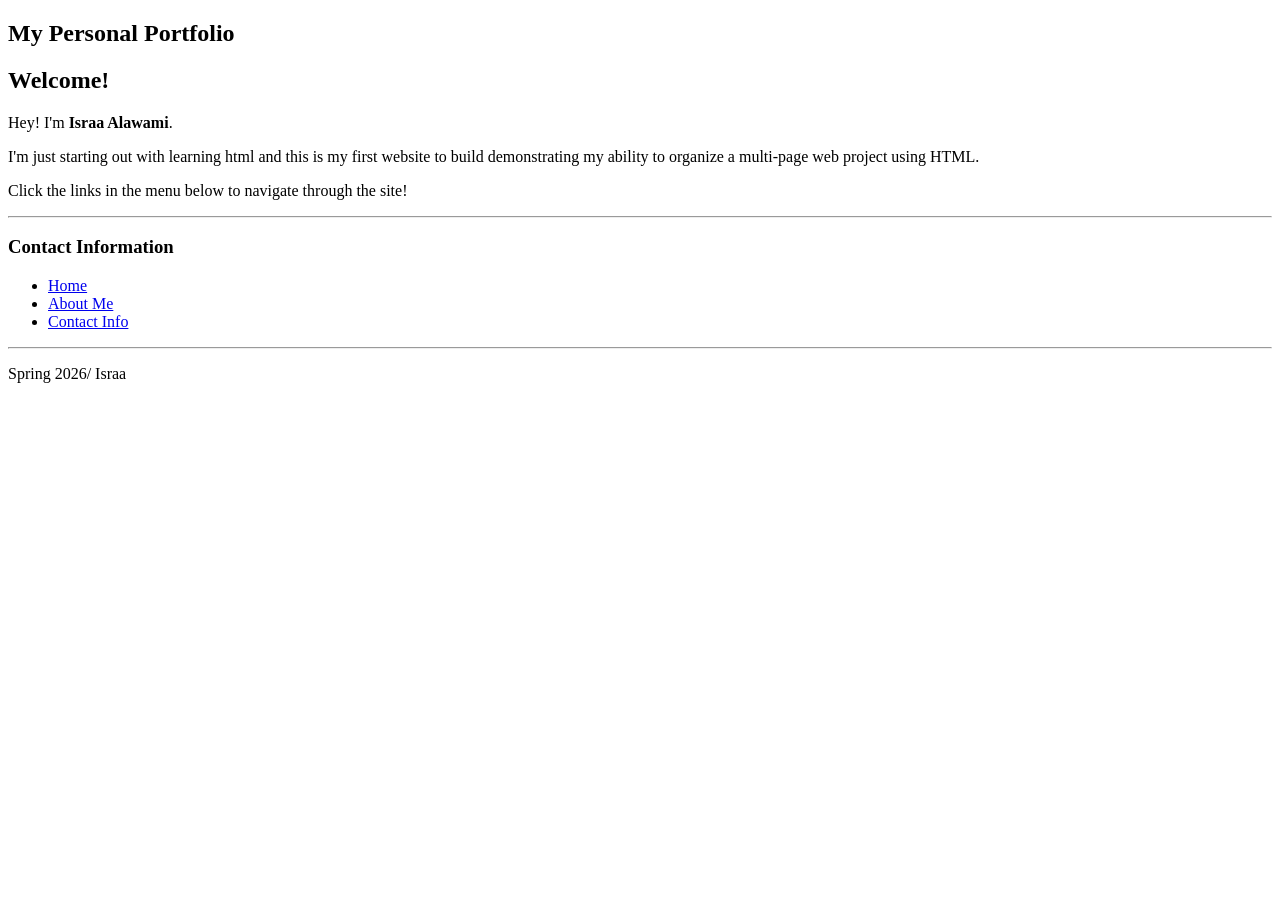
==== html/index.html @ f6c113bd "created 3 pages with my information  using html" ====
<!DOCTYPE html>
<html lang="en">
<head>
    <meta charset="UTF-8">
    <meta name="viewport" content="width=device-width, initial-scale=1.0">
    <title>Home | My Personal Portfolio</title>
</head>
<body>
    <main>
        <section>
            <h1>My Personal Portfolio</h1>
            <h2>Welcome!</h2>
            <p>Hey! I'm <strong>Israa Alawami</strong>.</p>
            <p>I'm just starting out with learning html and this is my first website to build demonstrating my ability to organize a multi-page web project using HTML.</p>
            <p>Click the links in the menu below to navigate through the site!</p>
        </section>
    </main>

     <hr>

    <header>
        <h3>Contact Information</h3>
        <nav>
            <ul>
                <li><a href="index.html">Home</a></li>
                <li><a href="about.html">About Me</a></li>
                <li><a href="contact.html">Contact Info</a></li>
            </ul>
        </nav>
    </header>

   

    

    <hr>

    <footer>
        <p>Spring 2026/ Israa</p>
    </footer>

</body>
</html>
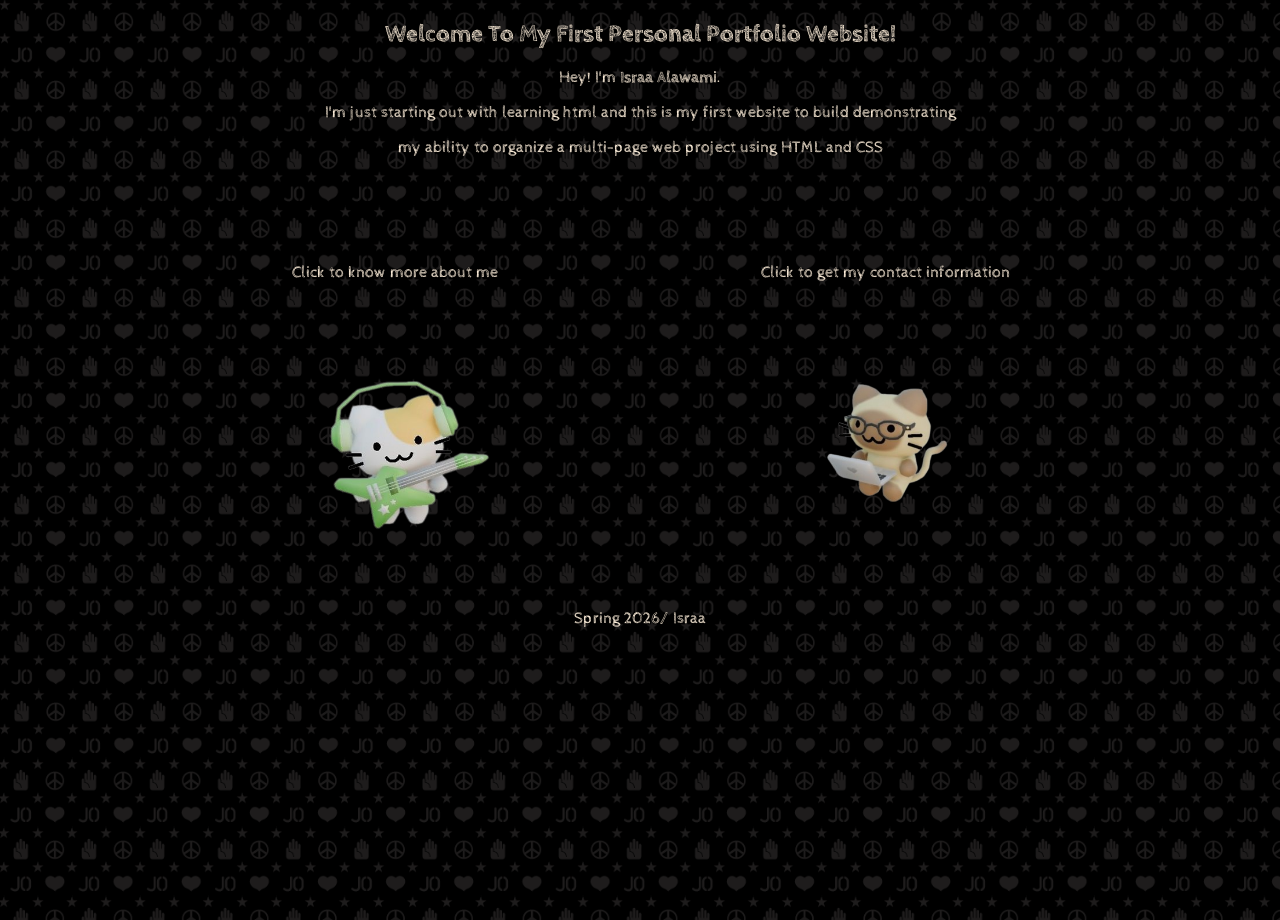
==== commit bb63a840: "finished the first project by adding css and images more details" ====
--- a/html/index.html
+++ b/html/index.html
@@ -4,40 +4,52 @@
     <meta charset="UTF-8">
     <meta name="viewport" content="width=device-width, initial-scale=1.0">
     <title>Home | My Personal Portfolio</title>
+    <link rel="stylesheet" href="../css/style.css">
+    <link href="https://fonts.googleapis.com/css2?family=Cabin+Sketch&display=swap" rel="stylesheet">
+
 </head>
+
+  
 <body>
+      
+
+
     <main>
         <section>
-            <h1>My Personal Portfolio</h1>
-            <h2>Welcome!</h2>
+            <h1>Welcome To My First Personal Portfolio Website!</h1>
             <p>Hey! I'm <strong>Israa Alawami</strong>.</p>
-            <p>I'm just starting out with learning html and this is my first website to build demonstrating my ability to organize a multi-page web project using HTML.</p>
-            <p>Click the links in the menu below to navigate through the site!</p>
+            <p>I'm just starting out with learning html and this is my first website to build demonstrating</p>
+            <p> my ability to organize a multi-page web project using HTML and CSS</p>
+           
         </section>
     </main>
+        <div class="icon-container">
 
-     <hr>
 
-    <header>
-        <h3>Contact Information</h3>
-        <nav>
-            <ul>
-                <li><a href="index.html">Home</a></li>
-                <li><a href="about.html">About Me</a></li>
-                <li><a href="contact.html">Contact Info</a></li>
-            </ul>
-        </nav>
-    </header>
+    <div class="icon-box">
+        <p>Click to know more about me</p>
+        <a href="about.html">
+            <img src="../images/coolcat.png" alt="About Me" class="icon">
+        </a>
+    </div>
+
+
+    <div class="icon-box">
+        <p>Click to get my contact information</p>
+        <a href="contact.html">
+            <img src="../images/smortcat.png" alt="Contact Me" class="icon">
+        </a>
+    </div>
+
+
+</div>
+
 
    
-
-    
-
-    <hr>
-
     <footer>
         <p>Spring 2026/ Israa</p>
     </footer>
 
+
 </body>
 </html>
--- a/css/style.css
+++ b/css/style.css
@@ -0,0 +1,100 @@
+/* ===== GENERAL PAGE STYLE ===== */
+
+body{
+    font-family:"Cabin Sketch", sans-serif;
+    margin: 0;
+    padding: 0;
+    min-height: 100vh;
+
+    background-image: url("../images/jjba1.png");
+    background-size: cover;
+    background-repeat: no-repeat;
+    background-position: center;
+
+    color: antiquewhite;
+    text-align: center;
+}
+
+/* spacing between sections */
+section{
+    margin-bottom: 60px;
+}
+
+/* ===== TOP ARROW NAVIGATION ===== */
+
+.top-arrows{
+    display: flex;
+    justify-content: space-between;
+    padding: 20px;
+}
+
+.arrow{
+    width: 100px;
+    cursor: pointer;
+}
+
+/* ===== INDEX PAGE ICON LINKS ===== */
+
+.icon-container{
+    display: flex;
+    justify-content: center;
+    gap: 200px;
+    margin-top: 90px;
+}
+
+.icon-box{
+    text-align: center;
+}
+
+.icon{
+    width: 290px;
+    cursor: pointer;
+}
+
+.icon:hover{
+    transform: scale(1.1);
+}
+
+/* ===== HOBBY IMAGE GALLERIES ===== */
+
+.hobby-images{
+    display: flex;
+    gap: 20px;
+    margin-top: 10px;
+    justify-content: center;
+}
+
+.interest-images{
+    display: flex;
+    gap: 20px;
+    margin-top: 10px;
+    justify-content: center;
+}
+
+.hobby-images img,
+.interest-images img{
+    width: 200px;
+    border-radius: 8px;
+}
+
+/* ===== CONTACT TABLE ===== */
+
+table{
+    border-collapse: collapse;
+    width: 50%;
+    margin: auto;
+}
+
+th, td{
+    border: 1px solid white;
+    padding: 10px;
+    text-align: center;
+}
+
+th{
+    background-color: rgba(0,0,0,0.6);
+}
+
+td{
+    background-color: rgba(0,0,0,0.4);
+}
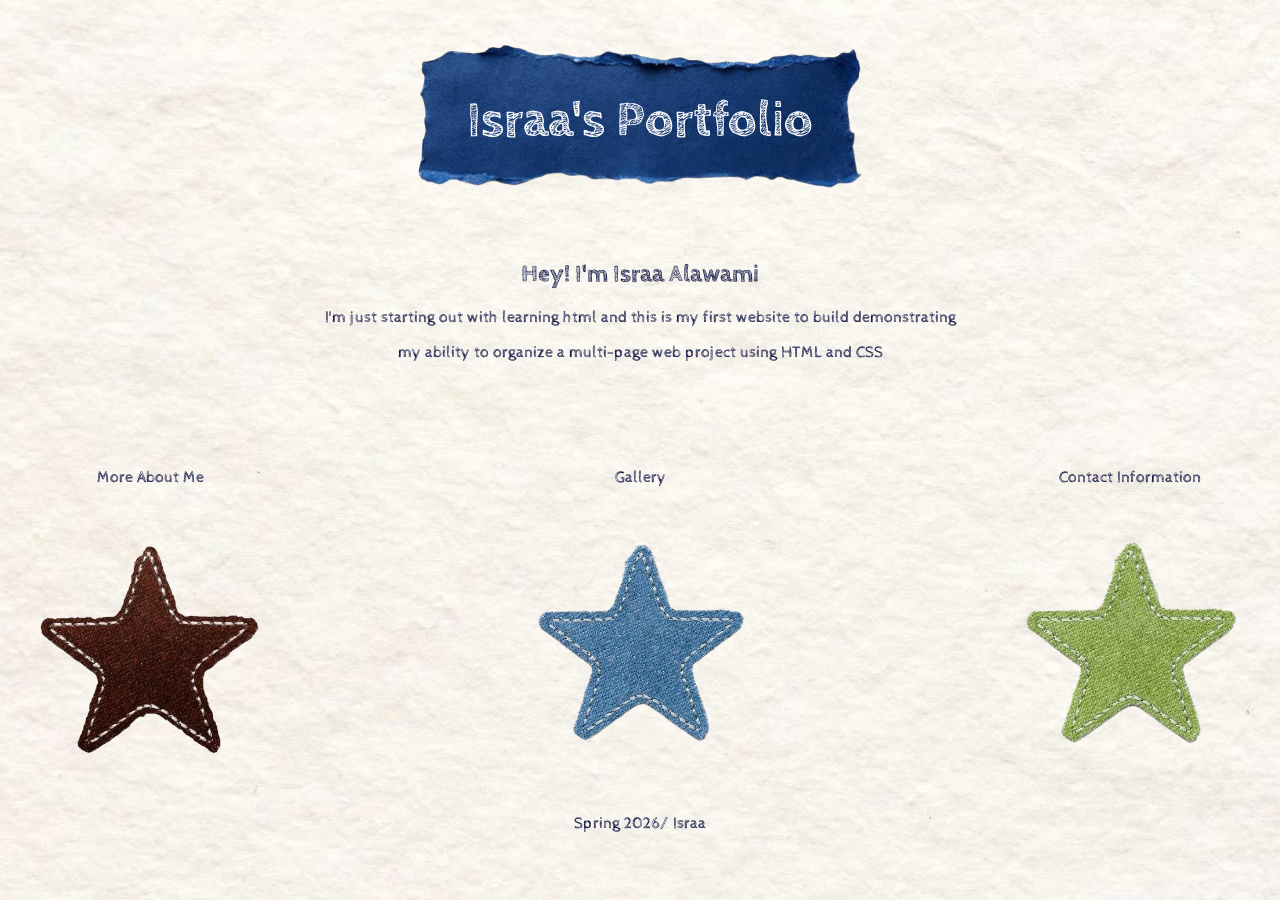
==== commit 6b7ce3b0: "changed the layout and style" ====
--- a/html/index.html
+++ b/html/index.html
@@ -11,13 +11,16 @@
 
   
 <body>
-      
+      <header class="hero">
+
+<h1>Israa's Portfolio</h1>
+
+</header>
 
 
     <main>
         <section>
-            <h1>Welcome To My First Personal Portfolio Website!</h1>
-            <p>Hey! I'm <strong>Israa Alawami</strong>.</p>
+            <h1>Hey! I'm <strong>Israa Alawami</strong></h1>
             <p>I'm just starting out with learning html and this is my first website to build demonstrating</p>
             <p> my ability to organize a multi-page web project using HTML and CSS</p>
            
@@ -27,19 +30,27 @@
 
 
     <div class="icon-box">
-        <p>Click to know more about me</p>
+        <p>More About Me</p>
         <a href="about.html">
-            <img src="../images/coolcat.png" alt="About Me" class="icon">
+            <img src="../images/brstar.png" alt="About Me" class="icon">
         </a>
     </div>
 
+<div class="icon-box">
+        <p>Gallery</p>
+        <a href="gallery.html">
+            <img src="../images/blstar.png" alt="gallery" class="icon">
+        </a>
+    </div>
 
     <div class="icon-box">
-        <p>Click to get my contact information</p>
+        <p>Contact Information</p>
         <a href="contact.html">
-            <img src="../images/smortcat.png" alt="Contact Me" class="icon">
+            <img src="../images/grstar.png" alt="Contact Me" class="icon">
         </a>
     </div>
+
+    
 
 
 </div>
--- a/css/style.css
+++ b/css/style.css
@@ -1,4 +1,4 @@
-/* ===== GENERAL PAGE STYLE ===== */
+
 
 body{
     font-family:"Cabin Sketch", sans-serif;
@@ -6,12 +6,81 @@
     padding: 0;
     min-height: 100vh;
 
-    background-image: url("../images/jjba1.png");
+    background-image: url("../images/whitebg.jpg");
     background-size: cover;
     background-repeat: no-repeat;
     background-position: center;
 
-    color: antiquewhite;
+    color: rgb(13, 19, 68);
+    text-align: center;
+}
+
+.gallery img{
+    width: 220px;
+    transition: transform 0.3s ease;
+    cursor: pointer;
+     width: 220px;
+    height: 220px;
+    object-fit: cover;   /* VERY IMPORTANT */
+    border-radius: 10px;
+
+    transition: transform 0.3s ease;
+    cursor: pointer;
+}
+
+.gallery img:hover{
+    transform: scale(1.1);
+}
+.gallery{
+    display: flex;
+    justify-content: center;
+    gap: 20px;
+    flex-wrap: wrap;
+}
+.gallery img:hover{
+    transform: scale(1.1);
+    box-shadow: 0 10px 20px rgba(0,0,0,0.5);
+}
+/* layout container */
+.info-section{
+    display: flex;
+    align-items: center;
+    justify-content: center;
+    margin: 30px 0;
+    gap: 120px;
+}
+
+/* reverse layout */
+.info-section.reverse{
+    flex-direction: row-reverse;
+}
+
+/* text side */
+.info-text{
+    width: 40%;
+}
+
+/* image side */
+.info-image img{
+    width: 300px;
+    border-radius: 10px;
+}
+
+.hero{
+    background-image: url("../images/headerbg.png"); /* your image */
+    background-size: contain;
+    background-position: center;
+    background-repeat: no-repeat;
+    padding: 10px 0;
+    height: 220px;
+    display: flex;
+    align-items: center;
+    justify-content: center;
+}
+
+.hero h1{
+    font-size: 50px;
+    color: white;
     text-align: center;
 }
 
@@ -69,12 +138,13 @@
     gap: 20px;
     margin-top: 10px;
     justify-content: center;
+    
 }
 
 .hobby-images img,
 .interest-images img{
     width: 200px;
-    border-radius: 8px;
+    border-radius: 20px;
 }
 
 /* ===== CONTACT TABLE ===== */
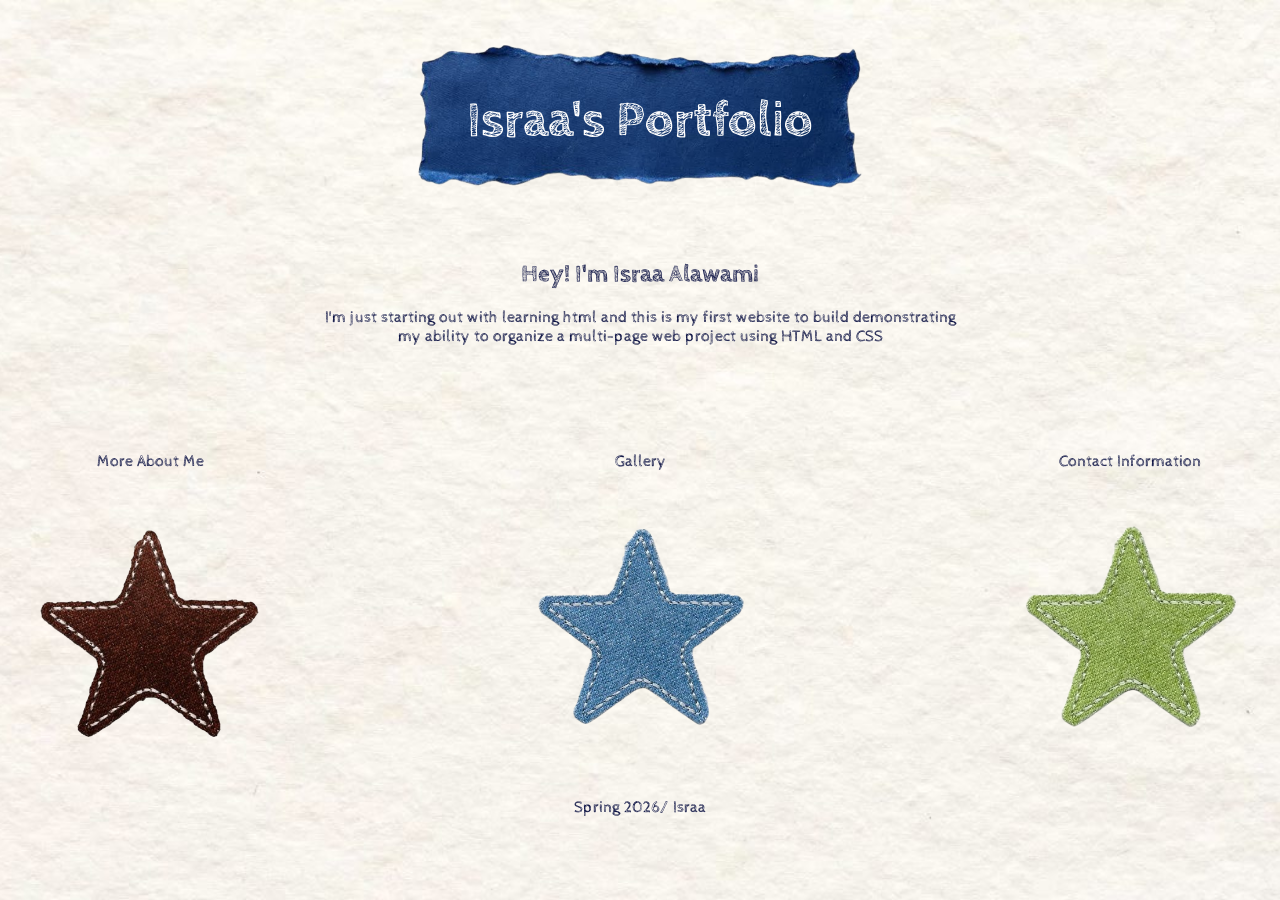
==== commit 46b7a49e: "final version" ====
--- a/html/index.html
+++ b/html/index.html
@@ -1,17 +1,18 @@
 <!DOCTYPE html>
 <html lang="en">
+
 <head>
     <meta charset="UTF-8">
     <meta name="viewport" content="width=device-width, initial-scale=1.0">
     <title>Home | My Personal Portfolio</title>
     <link rel="stylesheet" href="../css/style.css">
     <link href="https://fonts.googleapis.com/css2?family=Cabin+Sketch&display=swap" rel="stylesheet">
-
 </head>
 
   
 <body>
-      <header class="hero">
+
+<header class="hero">
 
 <h1>Israa's Portfolio</h1>
 
@@ -21,12 +22,12 @@
     <main>
         <section>
             <h1>Hey! I'm <strong>Israa Alawami</strong></h1>
-            <p>I'm just starting out with learning html and this is my first website to build demonstrating</p>
-            <p> my ability to organize a multi-page web project using HTML and CSS</p>
+            <p>I'm just starting out with learning html and this is my first website to build demonstrating <br>
+            my ability to organize a multi-page web project using HTML and CSS</p>
            
         </section>
     </main>
-        <div class="icon-container">
+    <div class="icon-container">
 
 
     <div class="icon-box">
@@ -36,7 +37,7 @@
         </a>
     </div>
 
-<div class="icon-box">
+    <div class="icon-box">
         <p>Gallery</p>
         <a href="gallery.html">
             <img src="../images/blstar.png" alt="gallery" class="icon">
@@ -49,11 +50,7 @@
             <img src="../images/grstar.png" alt="Contact Me" class="icon">
         </a>
     </div>
-
-    
-
-
-</div>
+    </div>
 
 
    
@@ -61,6 +58,5 @@
         <p>Spring 2026/ Israa</p>
     </footer>
 
-
 </body>
 </html>
--- a/css/style.css
+++ b/css/style.css
@@ -13,6 +13,54 @@
 
     color: rgb(13, 19, 68);
     text-align: center;
+}
+
+form{
+    margin-top: 40px;
+}
+
+label{
+    display: block;
+    margin: 10px 0;
+    font-size: 23px;
+}
+
+button{
+    margin-top: 20px;
+    padding: 10px 20px;
+    font-size: 23px;
+    cursor: pointer;
+}
+/* ===== NAVBAR ===== */
+
+.navbar{
+    background-color: #18139f; /* blue */
+    color: white;
+
+    display: flex;
+    justify-content: space-between;
+    align-items: center;
+
+    padding: 40px 30px;
+}
+
+/* left title */
+.nav-title{
+    font-size: 30px;
+    font-weight: bold;
+}
+
+/* right links */
+.nav-links a{
+    color: white;
+    text-decoration: none;
+    margin-left: 20px;
+    font-size: 30px;
+}
+
+/* hover effect */
+.nav-links a:hover{
+    text-decoration: underline;
 }
 
 .gallery img{
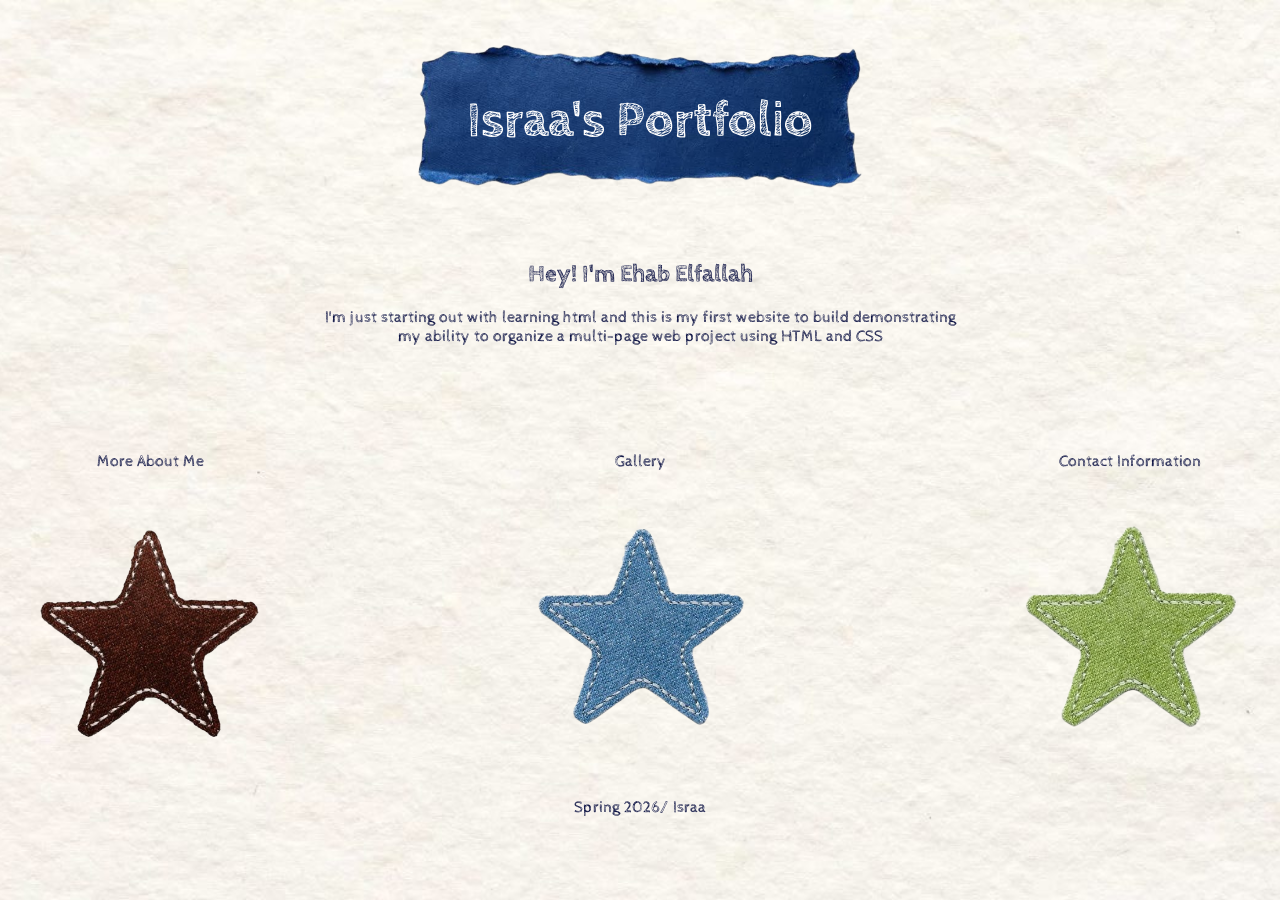
==== commit f7c85c59: "added professors name" ====
--- a/html/index.html
+++ b/html/index.html
@@ -21,7 +21,7 @@
 
     <main>
         <section>
-            <h1>Hey! I'm <strong>Israa Alawami</strong></h1>
+            <h1>Hey! I'm <strong>Ehab Elfallah</strong></h1>
             <p>I'm just starting out with learning html and this is my first website to build demonstrating <br>
             my ability to organize a multi-page web project using HTML and CSS</p>
            
--- a/css/style.css
+++ b/css/style.css
@@ -14,7 +14,7 @@
     color: rgb(13, 19, 68);
     text-align: center;
 }
-
+/*  quiz page  */
 form{
     margin-top: 40px;
 }
@@ -31,7 +31,6 @@
     font-size: 23px;
     cursor: pointer;
 }
-/* ===== NAVBAR ===== */
 
 .navbar{
     background-color: #18139f; /* blue */
@@ -44,13 +43,11 @@
     padding: 40px 30px;
 }
 
-/* left title */
 .nav-title{
     font-size: 30px;
     font-weight: bold;
 }
 
-/* right links */
 .nav-links a{
     color: white;
     text-decoration: none;
@@ -58,7 +55,6 @@
     font-size: 30px;
 }
 
-/* hover effect */
 .nav-links a:hover{
     text-decoration: underline;
 }
@@ -69,7 +65,7 @@
     cursor: pointer;
      width: 220px;
     height: 220px;
-    object-fit: cover;   /* VERY IMPORTANT */
+    object-fit: cover;   
     border-radius: 10px;
 
     transition: transform 0.3s ease;
@@ -115,7 +111,7 @@
 }
 
 .hero{
-    background-image: url("../images/headerbg.png"); /* your image */
+    background-image: url("../images/headerbg.png");
     background-size: contain;
     background-position: center;
     background-repeat: no-repeat;
@@ -137,7 +133,7 @@
     margin-bottom: 60px;
 }
 
-/* ===== TOP ARROW NAVIGATION ===== */
+/* TOP ARROW NAVIGATION  */
 
 .top-arrows{
     display: flex;
